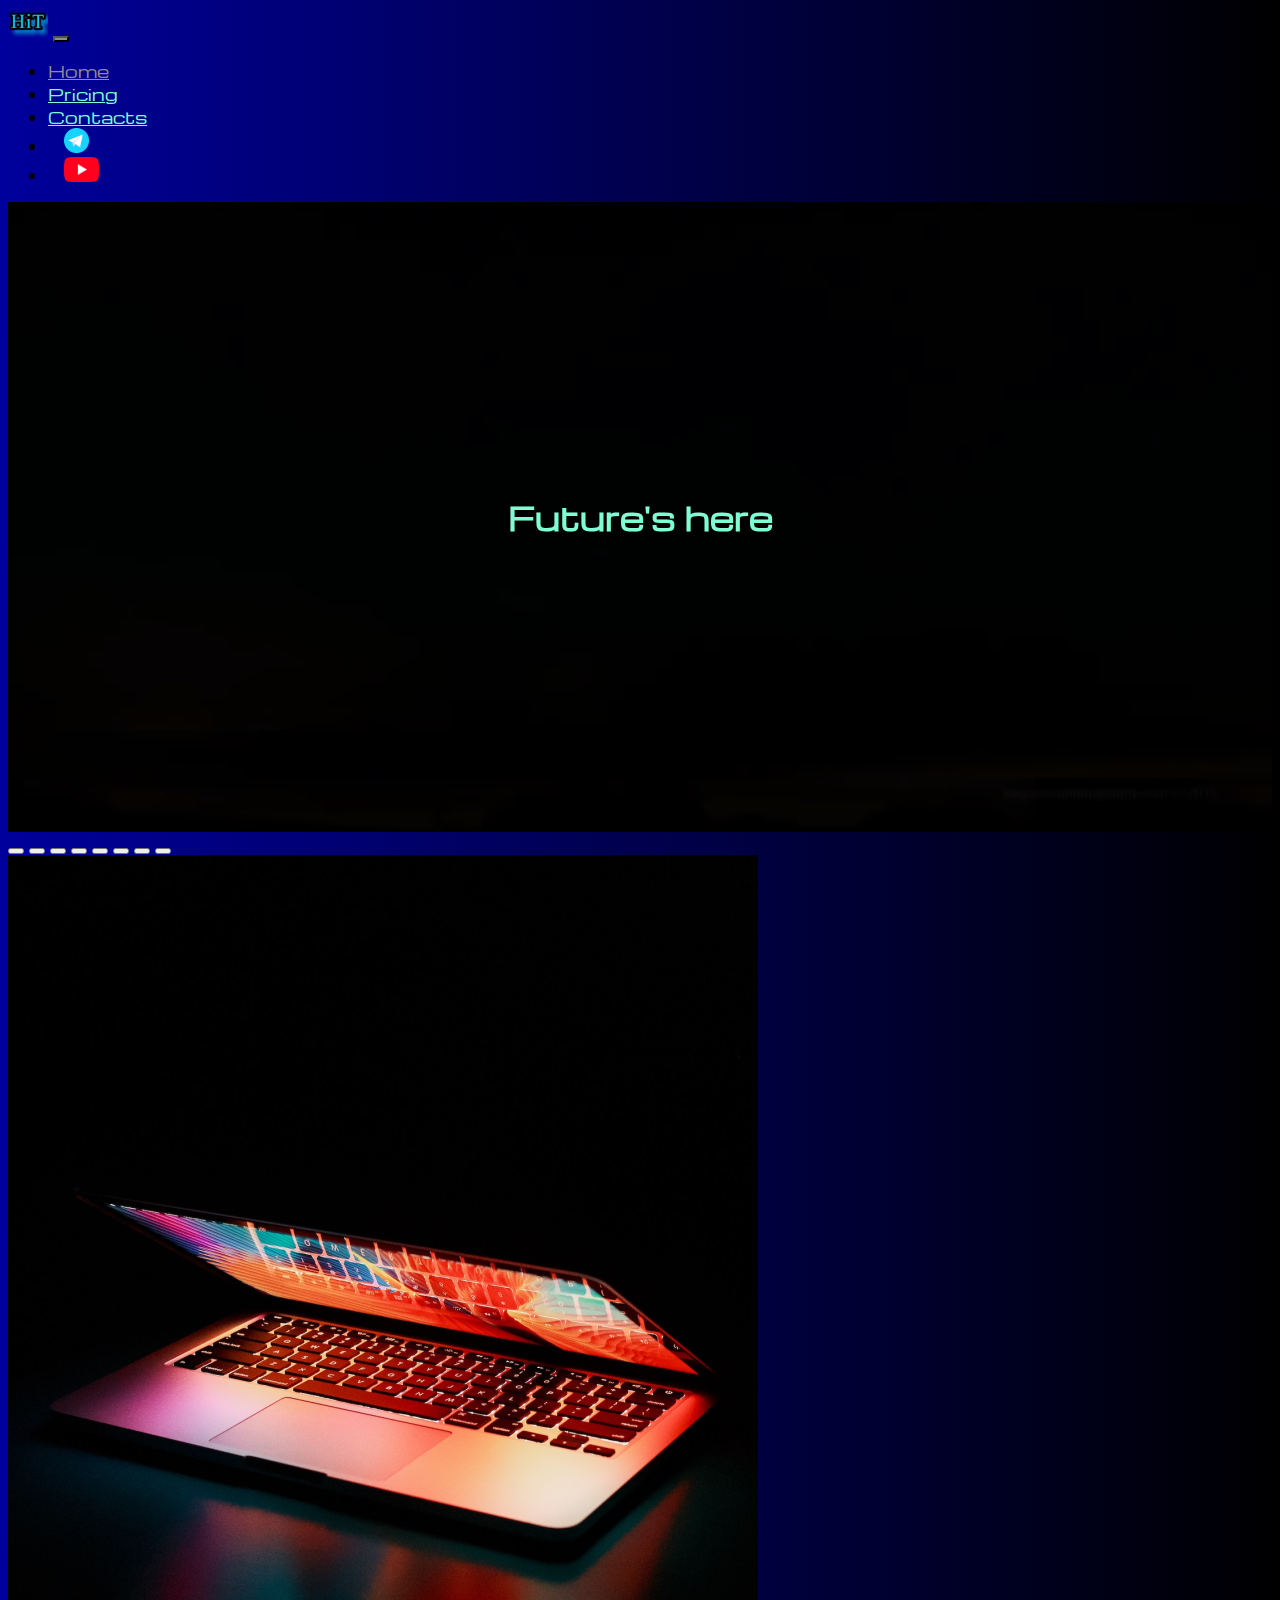
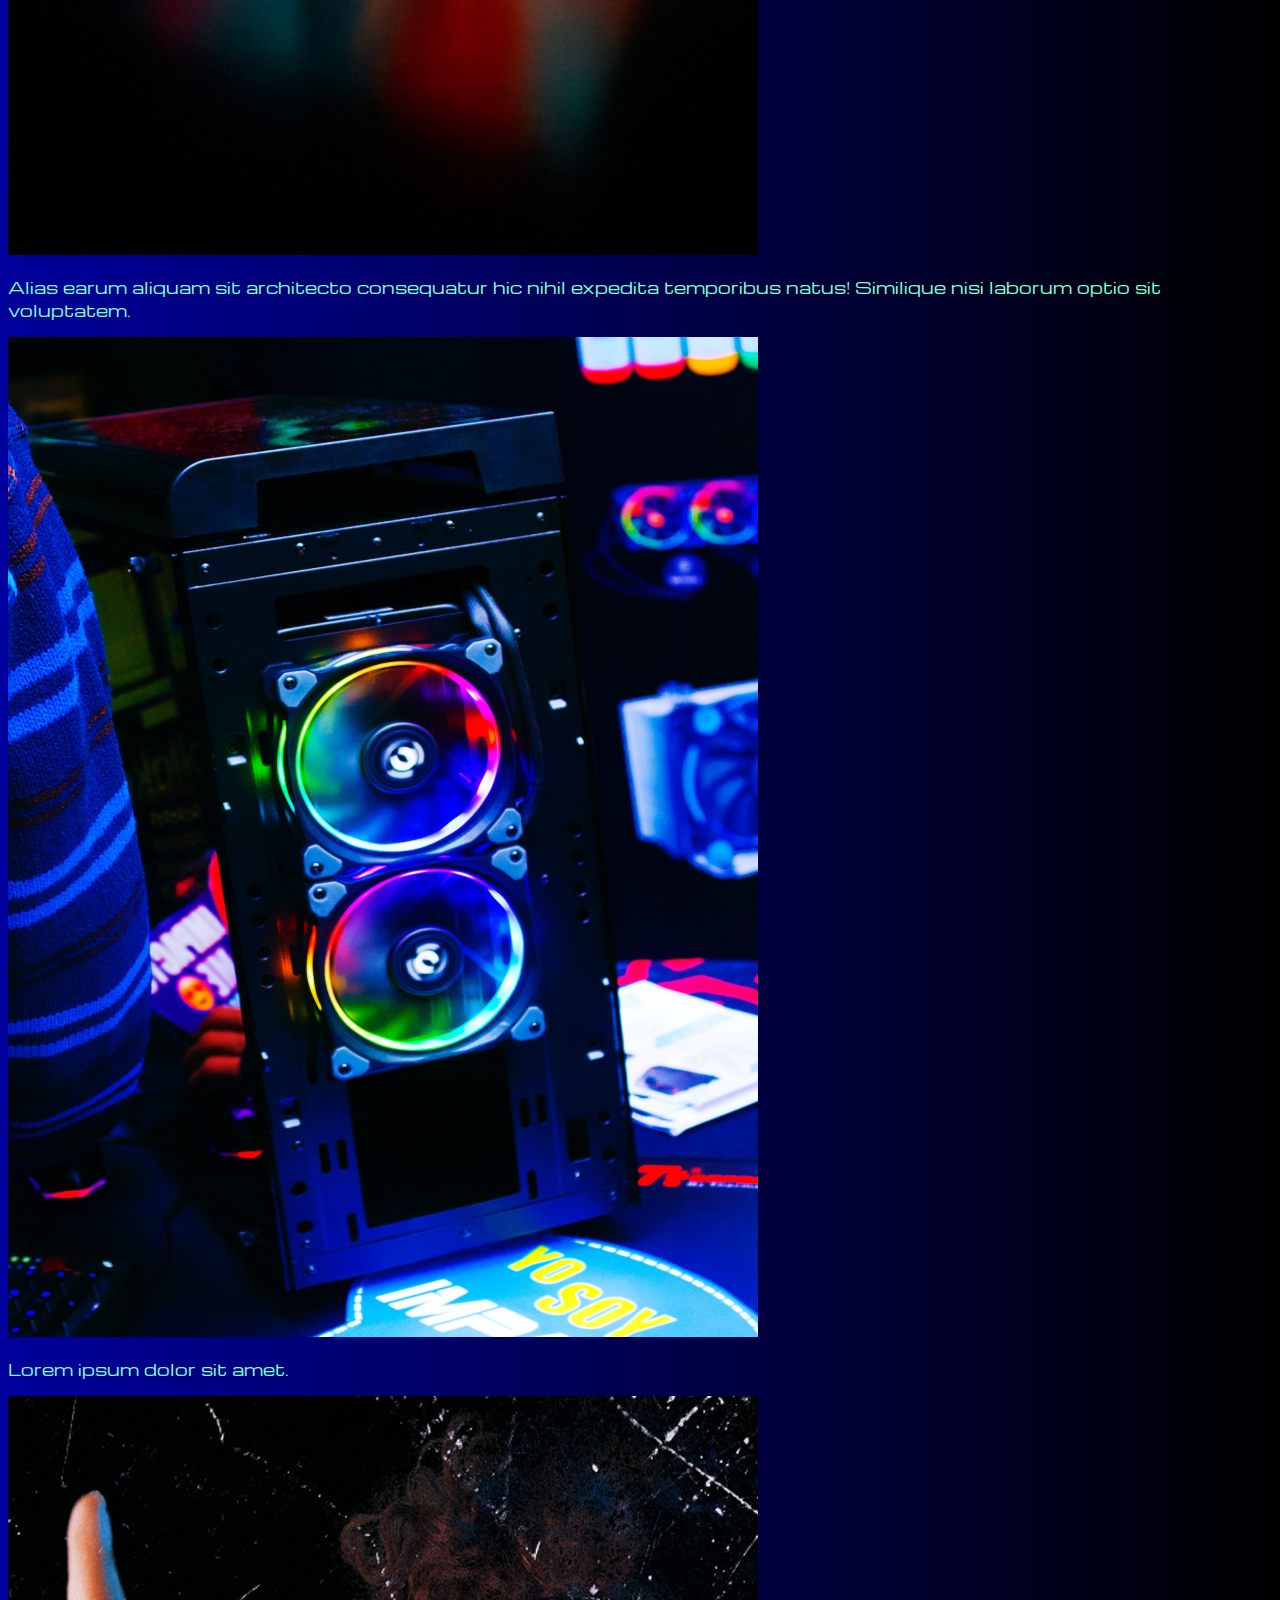
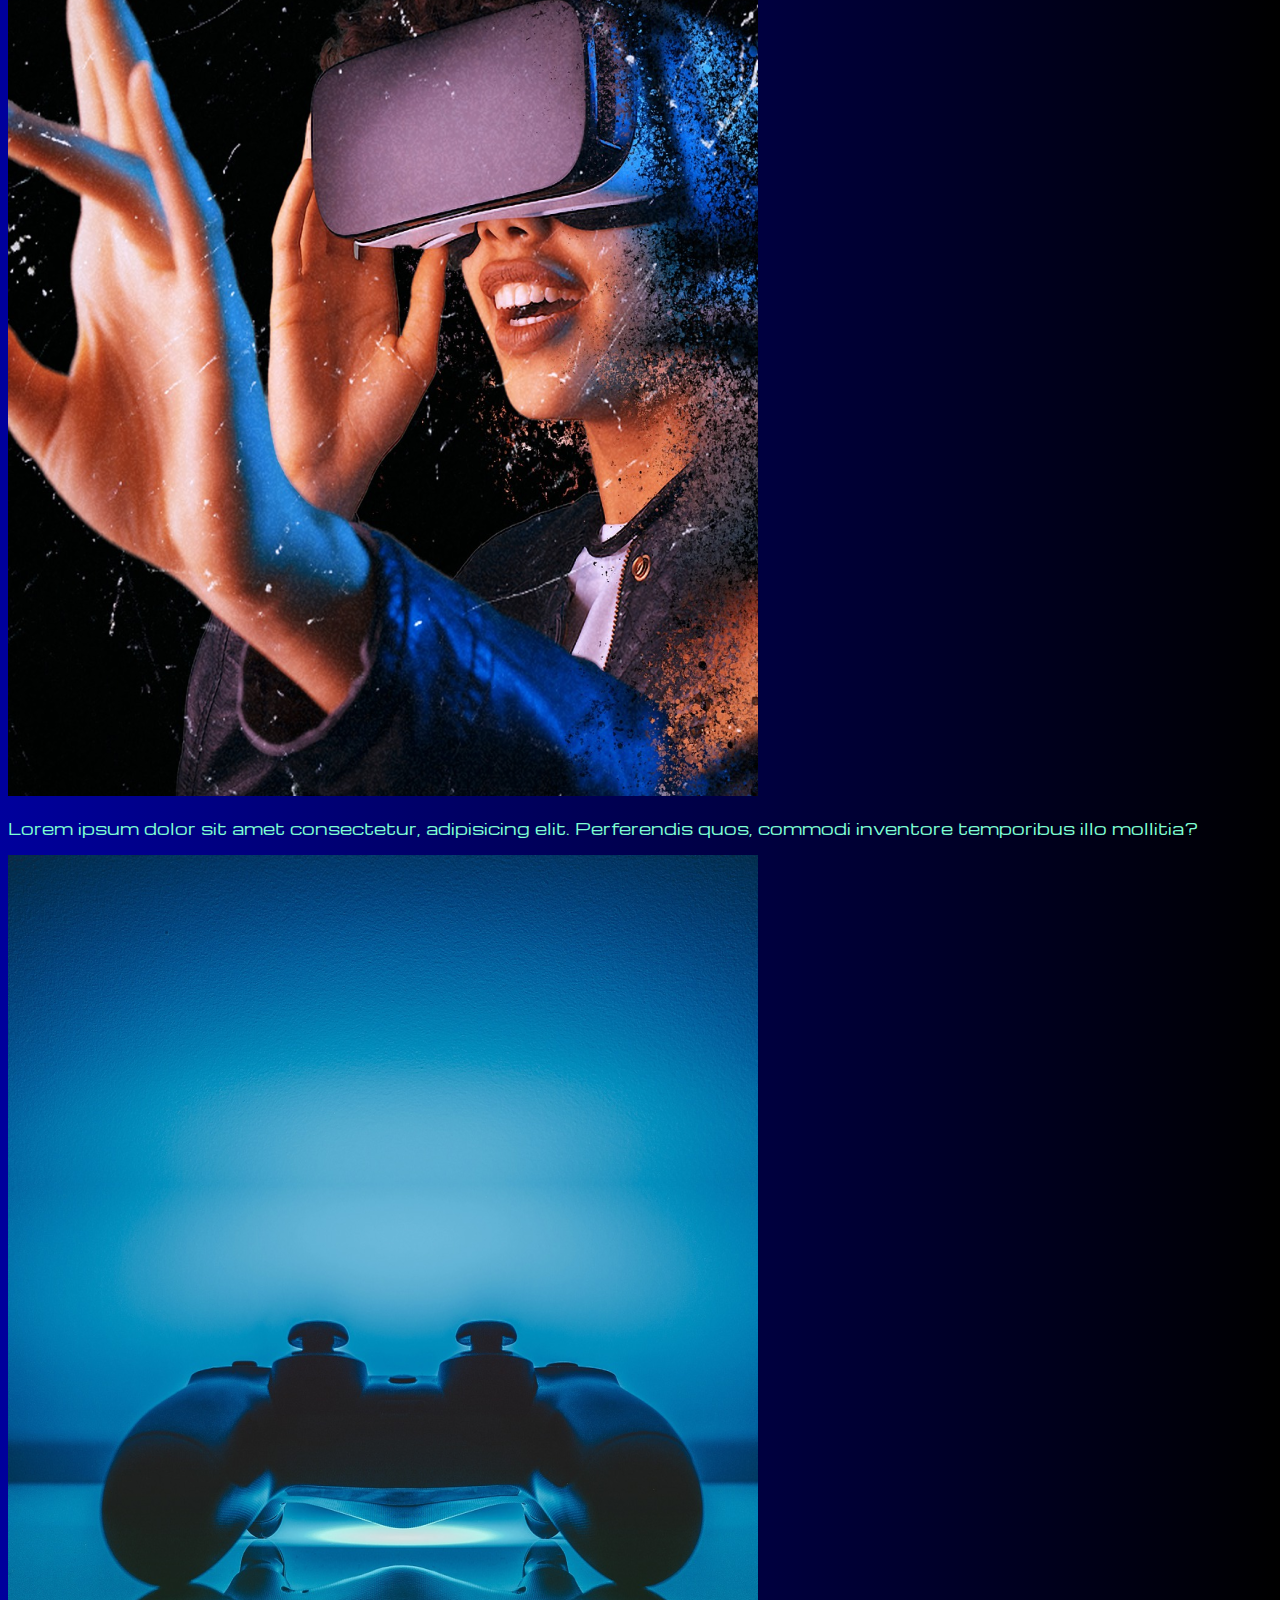
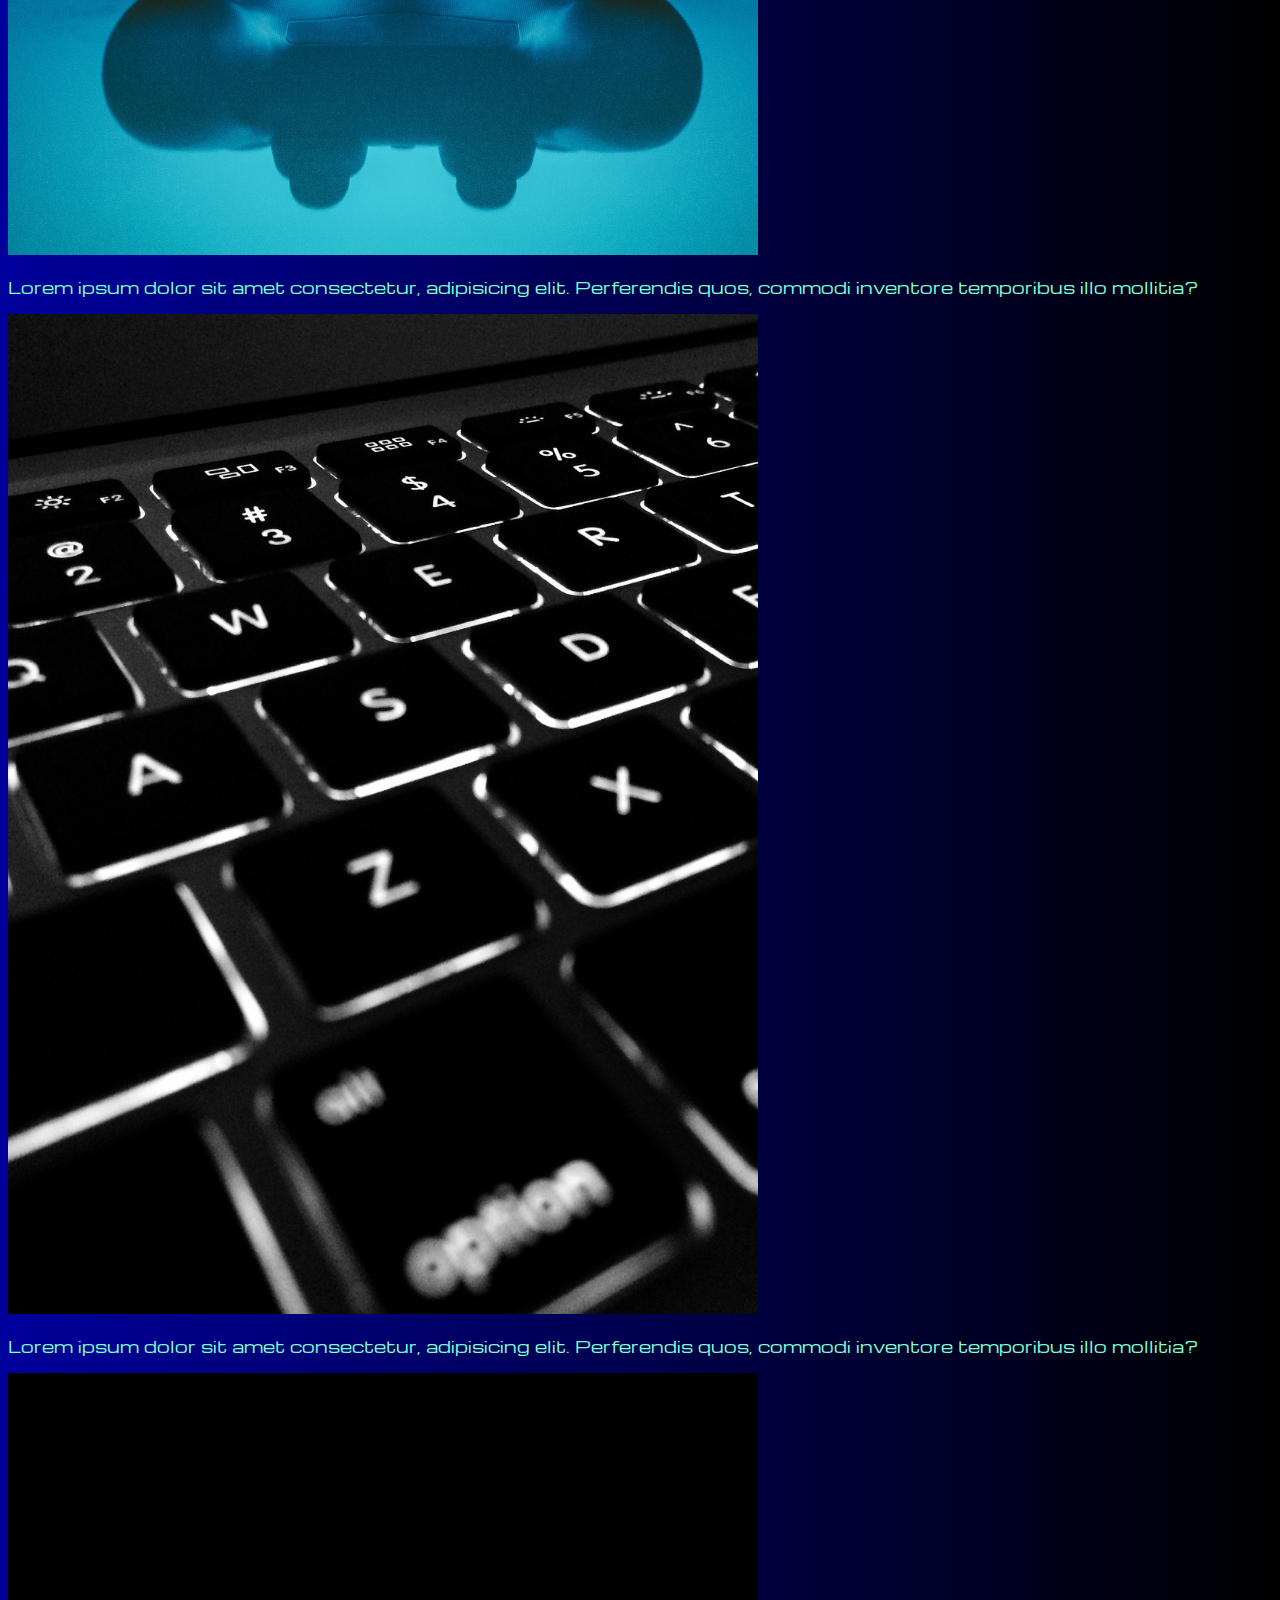
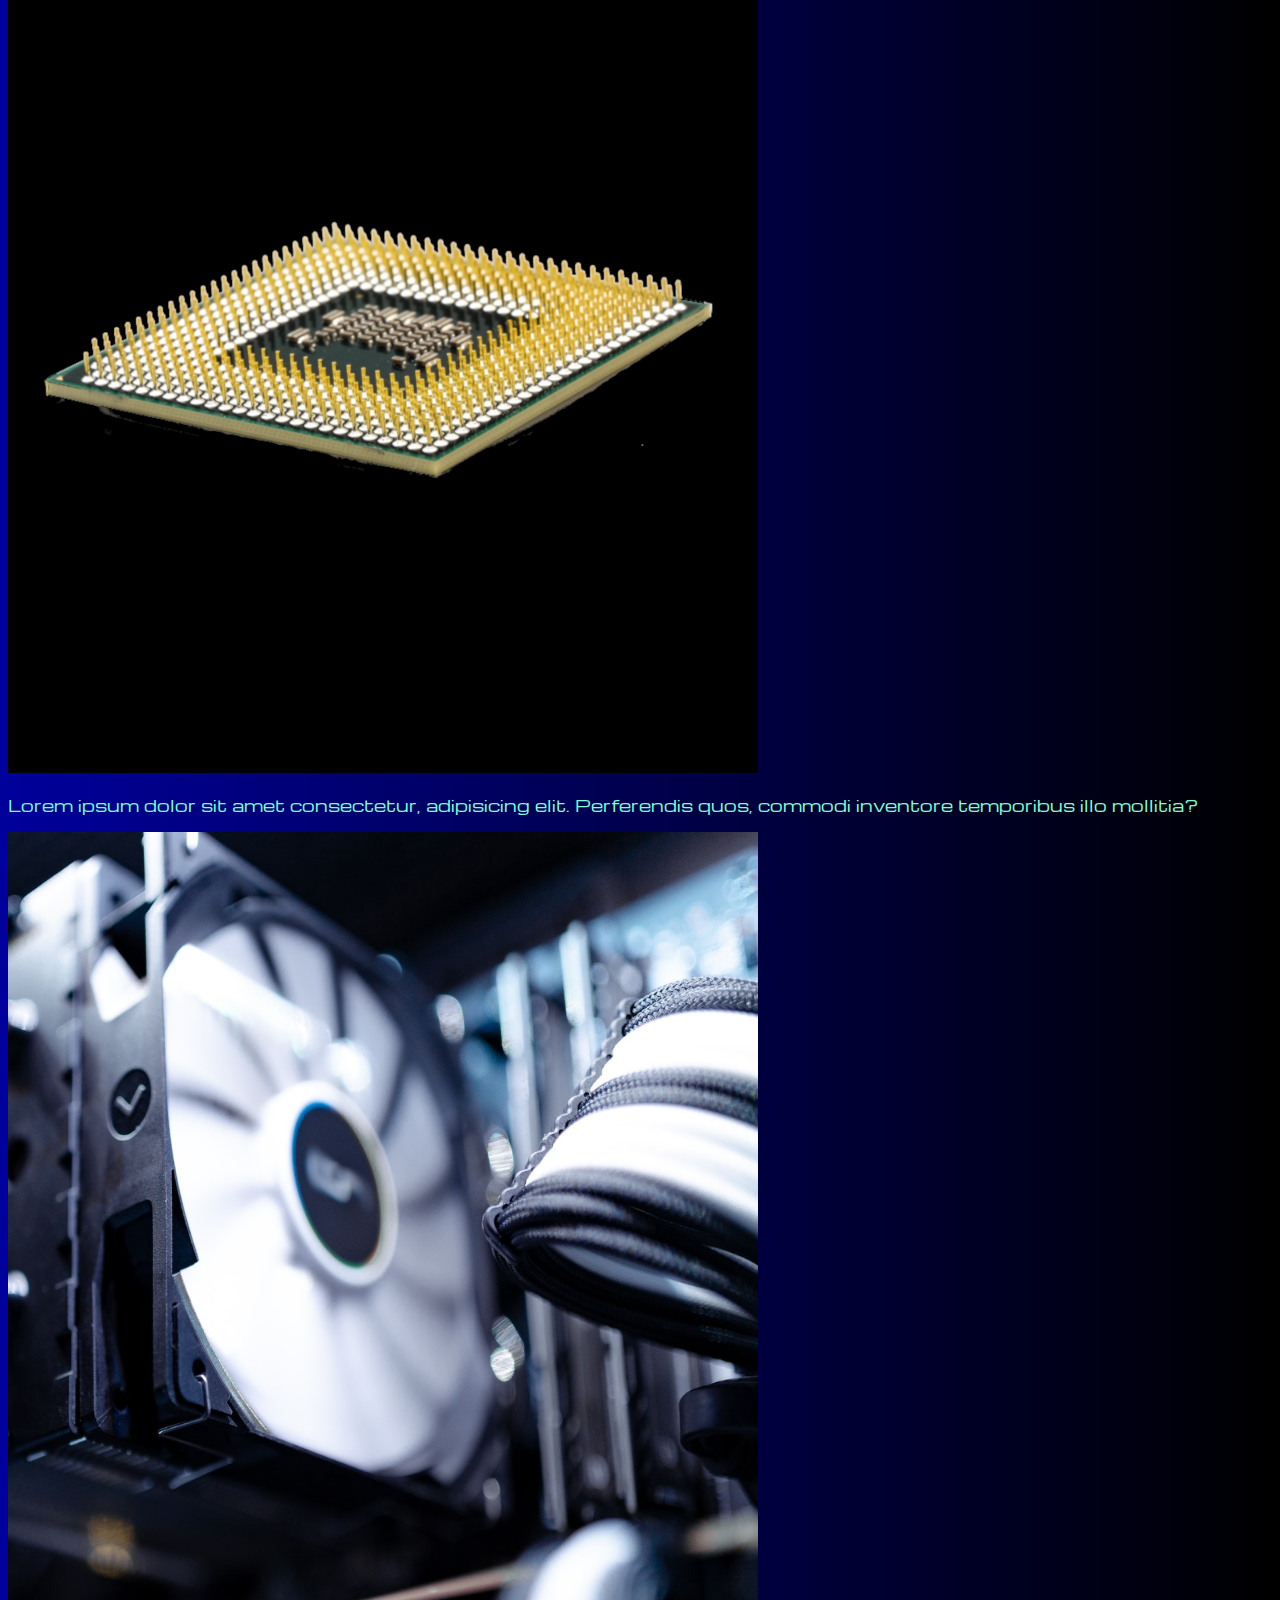
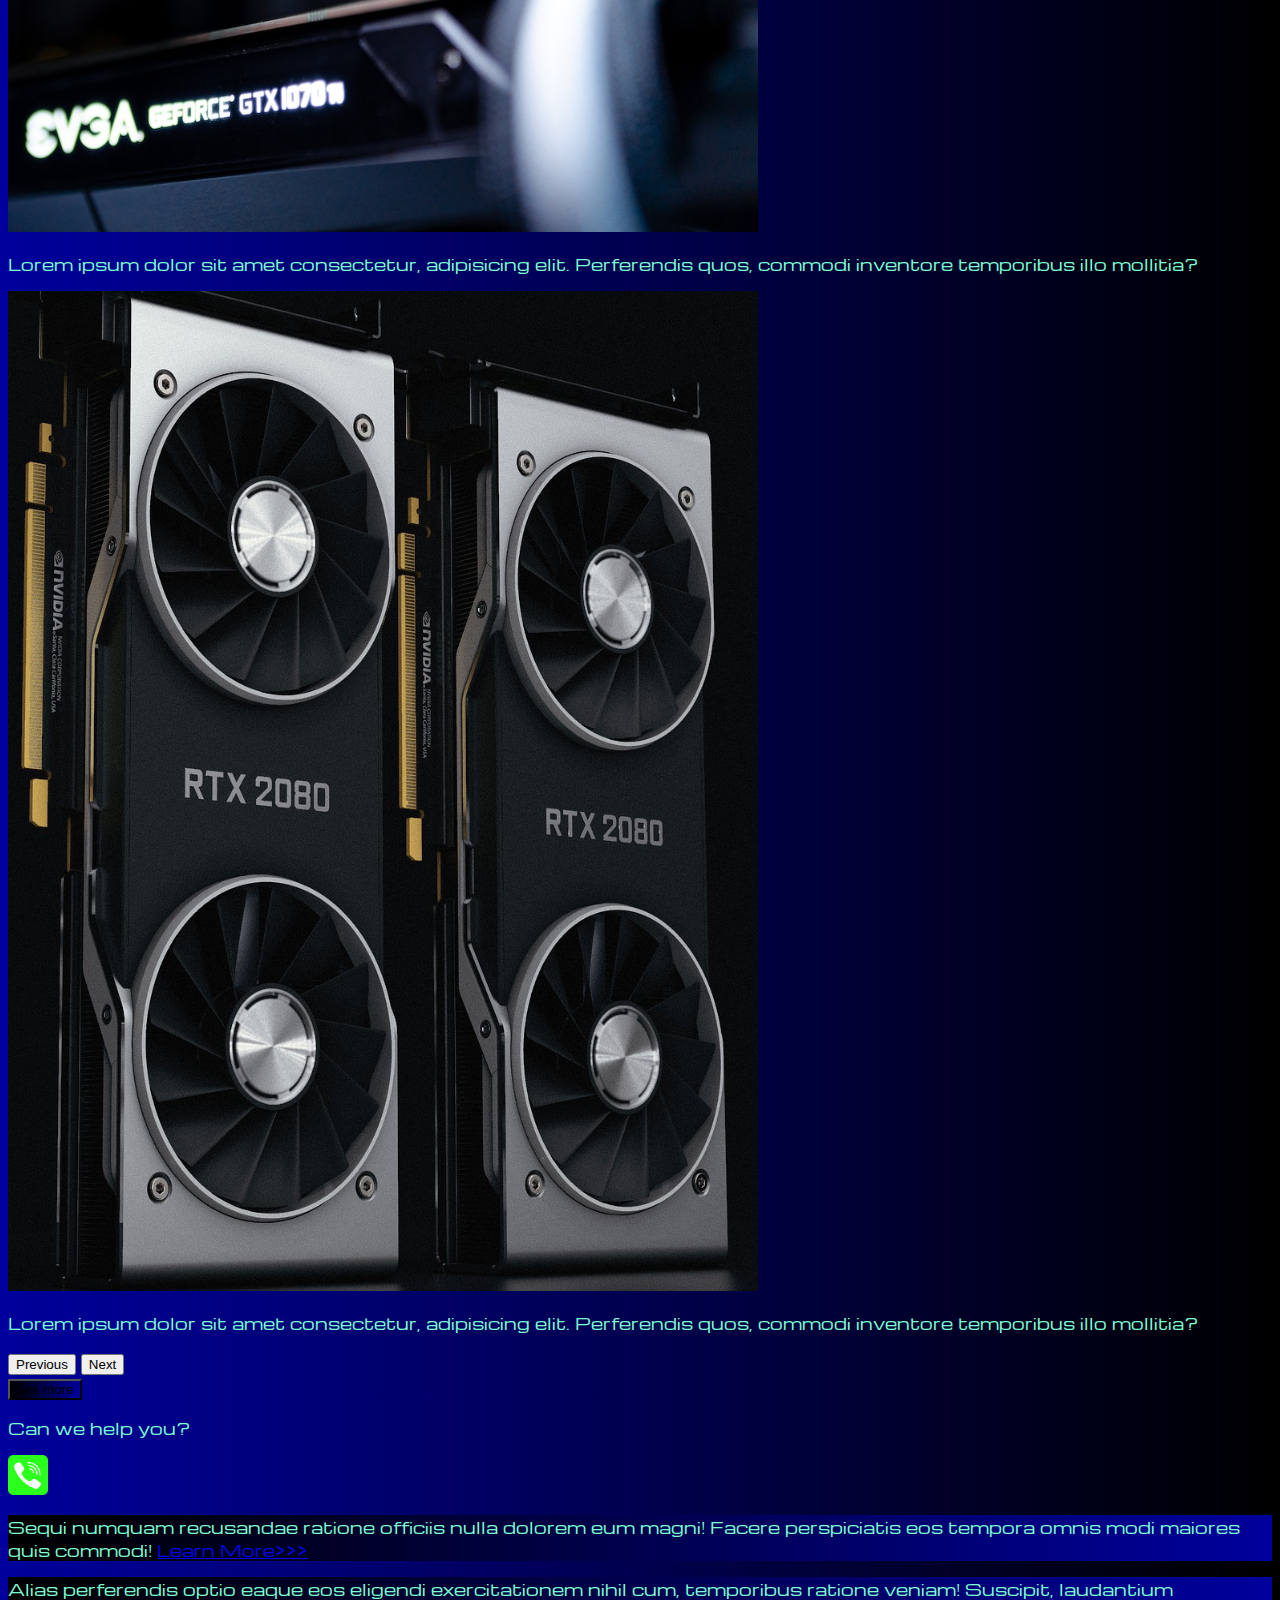
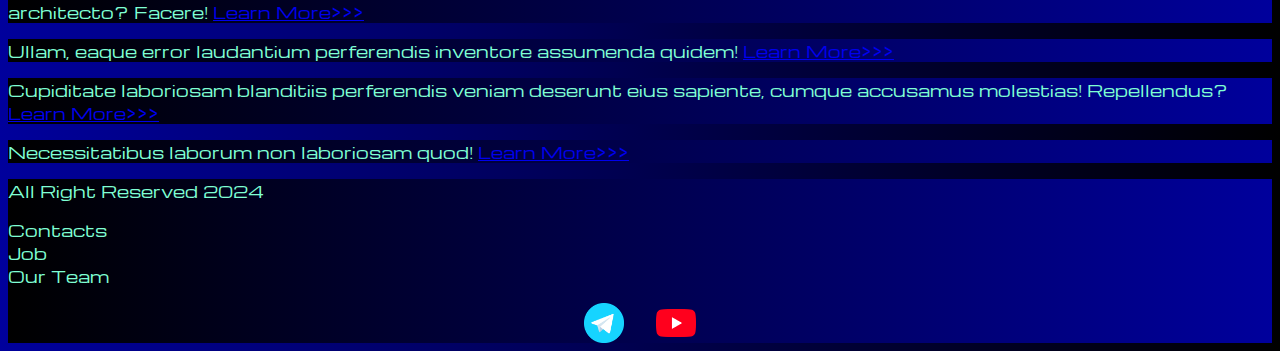
==== index.html @ b103e1ee "Add files via upload" ====
<!DOCTYPE html>
<html lang="en">

<head>
  <meta charset="UTF-8">
  <meta http-equiv="X-UA-Compatible" content="IE=edge">
  <meta name="viewport" content="width=device-width, initial-scale=1.0">
  <link href="https://cdn.jsdelivr.net/npm/bootstrap@5.2.3/dist/css/bootstrap.min.css" rel="stylesheet"
    integrity="sha384-rbsA2VBKQhggwzxH7pPCaAqO46MgnOM80zW1RWuH61DGLwZJEdK2Kadq2F9CUG65" crossorigin="anonymous">
  <link rel="stylesheet" href="source/styles/mycss.css">
  <link rel="stylesheet" href="source/styles/bgvideo.css">
  <link rel="apple-touch-icon" sizes="180x180" href="source/files/HiT/apple-touch-icon.png">
  <link rel="icon" type="image/png" sizes="32x32" href="source/files/HiT/favicon-32x32.png">
  <link rel="icon" type="image/png" sizes="16x16" href="source/files/HiT/favicon-16x16.png">
  <link rel="manifest" href="source/files/HiT/site.webmanifest">

  <title>HiT</title>
</head>

<body>
  <header>
    <nav class="navbar navbar-expand-lg navbar-light bg-dark">
      <div class="container-fluid">
        <a class="navbar-brand" href="/"><img src="source/files/logo.png" alt=""></a>
        <button class="navbar-toggler" type="button" data-bs-toggle="collapse" data-bs-target="#navbarNav"
          aria-controls="navbarNav" aria-expanded="false" aria-label="Toggle navigation">
          <span class="navbar-toggler-icon"></span>
        </button>
        <div class="collapse navbar-collapse" id="navbarNav">
          <ul class="navbar-nav">
            <li class="nav-item">
              <a class="nav-link active" aria-current="page" href="/">Home</a>
            </li>
            <li class="nav-item">
              <a class="nav-link" href="pricing.html">Pricing</a>
            </li>
            <li class="nav-item">
              <a class="nav-link" href="pricing.html">Contacts</a>
            </li>
            <li class="nav-item">
              <a class="nav-link" href="pricing.html">
                <img style="width: 25px; margin-inline: 1em;" src="source/images/tg.png" alt="">
              </a>
            </li>
            <li class="nav-item">
              <a class="nav-link" href="pricing.html">
                <img style="width: 35px; margin-inline: 1em;" src="source/images/yt.png" alt="">
              </a>
            </li>
          </ul>
        </div>
      </div>
    </nav>
  </header>

  <section>
    <div class="bgvideo">
      <video src="source/files/Красивые и душевные видео ролики Потрясающе видео звездного неба и природы в ускоренной съемке Обрез.mp4" type="video/mp4" autoplay muted loop></video>
      <div class="effect"></div>
      <div class="video-text">
        <h1>Future's here</h1>
      </div>
    </div>

    <div class="container-fluid mt-4">
      <div class="container">
        <div class="row">
          <div class="col-lg-1">
          </div>
          <div class="col-lg-8 col-md-12">
            <div class="row">
              <div id="carouselExampleIndicators" class="carousel slide" data-bs-ride="carousel">
                <div class="carousel-indicators">
                  <button type="button" data-bs-target="#carouselExampleIndicators" data-bs-slide-to="0" class="active"
                    aria-current="true" aria-label="Slide 1"></button>
                  <button type="button" data-bs-target="#carouselExampleIndicators" data-bs-slide-to="1"
                    aria-label="Slide 2"></button>
                  <button type="button" data-bs-target="#carouselExampleIndicators" data-bs-slide-to="2"
                    aria-label="Slide 3"></button>
                  <button type="button" data-bs-target="#carouselExampleIndicators" data-bs-slide-to="3"
                    aria-label="Slide 4"></button>
                  <button type="button" data-bs-target="#carouselExampleIndicators" data-bs-slide-to="4"
                    aria-label="Slide 5"></button>
                  <button type="button" data-bs-target="#carouselExampleIndicators" data-bs-slide-to="5"
                    aria-label="Slide 6"></button>
                  <button type="button" data-bs-target="#carouselExampleIndicators" data-bs-slide-to="6"
                    aria-label="Slide 7"></button>
                  <button type="button" data-bs-target="#carouselExampleIndicators" data-bs-slide-to="7"
                    aria-label="Slide 8"></button>
                </div>
                <div class="carousel-inner">
                  <div class="carousel-item active">
                    <div class="d-block w-100">
                      <div class="row">
                        <div class="col-lg-6 col-md-6">
                          <img src="source/images/laptop.png" class="w-100" alt="">
                        </div>
                        <div class="col-lg-6 col-md-6 slide-text">
                          <p>Alias earum aliquam sit architecto consequatur hic nihil expedita temporibus natus!
                            Similique nisi laborum optio sit voluptatem.</p>
                        </div>
                      </div>
                    </div>
                  </div>
                  <div class="carousel-item">
                    <div class="d-block w-100">
                      <div class="row">
                        <div class="col-lg-6 col-md-6">
                          <img src="source/images/gaming pc.png" class="w-100" alt="">
                        </div>
                        <div class="col-lg-6 col-md-6 slide-text">
                          <p>Lorem ipsum dolor sit amet.</p>
                        </div>
                      </div>
                    </div>
                  </div>
                  <div class="carousel-item">
                    <div class="d-block w-100">
                      <div class="row">
                        <div class="col-lg-6 col-md-6">
                          <img src="source/images/vr.png" class="w-100" alt="">
                        </div>
                        <div class="col-lg-6 col-md-6 slide-text">
                          <p>Lorem ipsum dolor sit amet consectetur, adipisicing elit. Perferendis quos, commodi
                            inventore temporibus illo mollitia?</p>
                        </div>
                      </div>
                    </div>
                  </div>
                  <div class="carousel-item">
                    <div class="d-block w-100">
                      <div class="row">
                        <div class="col-lg-6 col-md-6">
                          <img src="source/images/controller.png" class="w-100" alt="">
                        </div>
                        <div class="col-lg-6 col-md-6 slide-text">
                          <p>Lorem ipsum dolor sit amet consectetur, adipisicing elit. Perferendis quos, commodi
                            inventore temporibus illo mollitia?</p>
                        </div>
                      </div>
                    </div>
                  </div>
                  <div class="carousel-item">
                    <div class="d-block w-100">
                      <div class="row">
                        <div class="col-lg-6 col-md-6">
                          <img src="source/images/acc.png" class="w-100" alt="">
                        </div>
                        <div class="col-lg-6 col-md-6 slide-text">
                          <p>Lorem ipsum dolor sit amet consectetur, adipisicing elit. Perferendis quos, commodi
                            inventore temporibus illo mollitia?</p>
                        </div>
                      </div>
                    </div>
                  </div>
                  <div class="carousel-item">
                    <div class="d-block w-100">
                      <div class="row">
                        <div class="col-lg-6 col-md-6">
                          <img src="source/images/cpu.png" class="w-100" alt="">
                        </div>
                        <div class="col-lg-6 col-md-6 slide-text">
                          <p>Lorem ipsum dolor sit amet consectetur, adipisicing elit. Perferendis quos, commodi
                            inventore temporibus illo mollitia?</p>
                        </div>
                      </div>
                    </div>
                  </div>
                  <div class="carousel-item">
                    <div class="d-block w-100">
                      <div class="row">
                        <div class="col-lg-6 col-md-6">
                          <img src="source/images/other.png" class="w-100" alt="">
                        </div>
                        <div class="col-lg-6 col-md-6 slide-text">
                          <p>Lorem ipsum dolor sit amet consectetur, adipisicing elit. Perferendis quos, commodi
                            inventore temporibus illo mollitia?</p>
                        </div>
                      </div>
                    </div>
                  </div>
                  <div class="carousel-item">
                    <div class="d-block w-100">
                      <div class="row">
                        <div class="col-lg-6 col-md-6">
                          <img src="source/images/gpu.png" class="w-100" alt="">
                        </div>
                        <div class="col-lg-6 col-md-6 slide-text">
                          <p>Lorem ipsum dolor sit amet consectetur, adipisicing elit. Perferendis quos, commodi
                            inventore temporibus illo mollitia?</p>
                        </div>
                      </div>
                    </div>
                  </div>
                </div>
                <button class="carousel-control-prev" type="button" data-bs-target="#carouselExampleIndicators"
                  data-bs-slide="prev">
                  <span class="carousel-control-prev-icon" aria-hidden="true"></span>
                  <span class="visually-hidden">Previous</span>
                </button>
                <button class="carousel-control-next" type="button" data-bs-target="#carouselExampleIndicators"
                  data-bs-slide="next">
                  <span class="carousel-control-next-icon" aria-hidden="true"></span>
                  <span class="visually-hidden">Next</span>
                </button>
              </div>
              <div class="col-lg-12 col-md-12 text-center mt-4">
                <button type="button" class="btn btn-outline-primary btn-lg my-4">See more</button>
              </div>
              <div class="col-lg-12 col-md-12 text-center mt-4">
                <p>Can we help you?</p>
              </div>
              <div class="col-lg-12 col-md-12 text-center">
                <img class="call-anim" style="width: 40px;" src="source/images/phone.png" alt="">
              </div>
            </div>
          </div>
          <div class="col-lg-3 col-md-12">
            <div class="row px-2">
              <div class="col-lg-12 sidebar my-4">
                <p>Sequi numquam recusandae ratione officiis nulla dolorem eum magni! Facere perspiciatis eos tempora
                  omnis modi maiores quis commodi! <a href="#">Learn More>>></a></p>
              </div>
              <div class="col-lg-12 sidebar my-4">
                <p>Alias perferendis optio eaque eos eligendi exercitationem nihil cum, temporibus ratione veniam!
                  Suscipit, laudantium architecto? Facere! <a href="#">Learn More>>></a></p>
              </div>
              <div class="col-lg-12 sidebar my-4">
                <p>Ullam, eaque error laudantium perferendis inventore assumenda quidem! <a href="#">Learn More>>></a>
                </p>
              </div>
              <div class="col-lg-12 sidebar my-4">
                <p>Cupiditate laboriosam blanditiis perferendis veniam deserunt eius sapiente, cumque accusamus
                  molestias! Repellendus? <a href="#">Learn More>>></a></p>
              </div>
              <div class="col-lg-12 sidebar my-4">
                <p>Necessitatibus laborum non laboriosam quod! <a href="#">Learn More>>></a></p>
              </div>
            </div>
          </div>
        </div>
      </div>
    </div>
  </section>

  <footer class="mt-4">
    <div class="container-fluid">
      <div class="row">
        <div class="col-lg-4 col-md-12 footer-text text-center">
          <p>All Right Reserved 2024</p>
        </div>
        <div class="col-lg-4 col-md-12 footer-text text-center">
          <p>Contacts<br>Job<br>Our Team</p>
        </div>
        <div class="col-lg-4 col-md-12 media-links">
          <img style="width: 40px; margin-inline: 1em;" src="source/images/tg.png" alt="">
          <img style="width: 40px; margin-inline: 1em;" src="source/images/yt.png" alt="">
        </div>
      </div>
    </div>
  </footer>


  <script src="https://cdn.jsdelivr.net/npm/bootstrap@5.2.3/dist/js/bootstrap.bundle.min.js"
    integrity="sha384-kenU1KFdBIe4zVF0s0G1M5b4hcpxyD9F7jL+jjXkk+Q2h455rYXK/7HAuoJl+0I4"
    crossorigin="anonymous"></script>

</body>

</html>
---- source/styles/mycss.css ----
@import url('https://fonts.googleapis.com/css?family=Michroma&display=swap');

body {
    font-family: Michroma, serif;
    background: linear-gradient(90deg, #00009c 0%, #000000 100%)
}

p {
    color: aquamarine;

}

.nav-link {
    color: aquamarine;
}

.navbar-nav .nav-link.active {
    color: rgb(143,142,142);
}

.navbar-brand img {
    width: 40px;
}

.navbar-toggler {
    background-color: rgb(143,142,142);
}

.sidebar {
    color: aquamarine;
    background: linear-gradient(270deg, #00009c 0%, #000000 100%);

}

.card {
    color: aquamarine;
    background: linear-gradient(270deg, #00009c 0%, #000000 100%);
}

.card a {
    text-decoration: none;
    color: aquamarine;
}

.slide-text,
.footer-text {
    color: aquamarine;
    margin: auto auto;
}

footer,
.btn-outline-primary {
    background: linear-gradient(270deg, #00009c 0%, #000000 100%);

}

.media-links {
    display: flex;
    justify-content: center;
    align-items: center;
}

.call-anim {
    animation: call 2s ease 0s infinite normal forwards;
}

@keyframes call {
	0%,
	100% {
		transform: translateX(0%);
		transform-origin: 50% 50%;
	}

	15% {
		transform: translateX(-30px) rotate(-6deg);
	}

	30% {
		transform: translateX(15px) rotate(6deg);
	}

	45% {
		transform: translateX(-15px) rotate(-3.6deg);
	}

	60% {
		transform: translateX(9px) rotate(2.4deg);
	}

	75% {
		transform: translateX(-6px) rotate(-1.2deg);
	}
}

@media (max-width:755px) {
    .carousel-indicators {
        display: none;
    }
}
---- source/styles/bgvideo.css ----
.bgvideo {
    height: 70vh;
    width: 100%;
    position: relative;
    display: flex;
    justify-content: center;
    align-items: center;
}

.bgvideo video {
    height: 70vh;
    width: 100%;
    position: absolute;
    top: 0;
    left: 0;
    object-fit: cover;
    z-index: 1;
}

.effect {
    height: 70vh;
    width: 100%;
    position: absolute;
    top: 0;
    left: 0;
    object-fit: cover;
    z-index: 2;
    background-color: rgba(0, 0, 0, 0.322);
}

.video-text {
    color: aquamarine;
    z-index: 2;
}
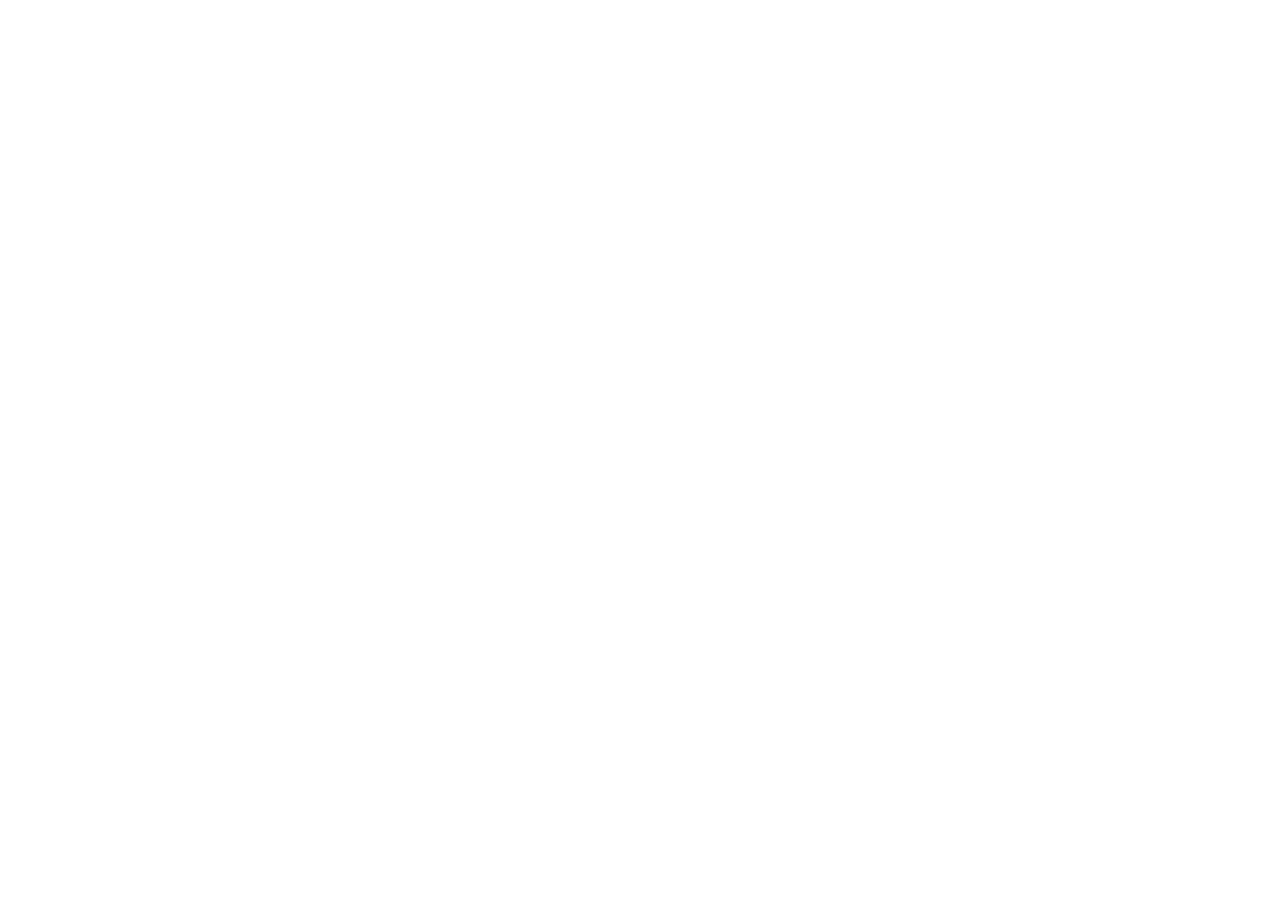
==== commit 18da7756: "changeMAin" ====
--- a/index.html
+++ b/index.html
@@ -1,4 +1,4 @@
-<!DOCTYPE html>
+<!-- <!DOCTYPE html>
 <html lang="en">
 
 <head>
@@ -267,4 +267,4 @@
 
 </body>
 
-</html>+</html> -->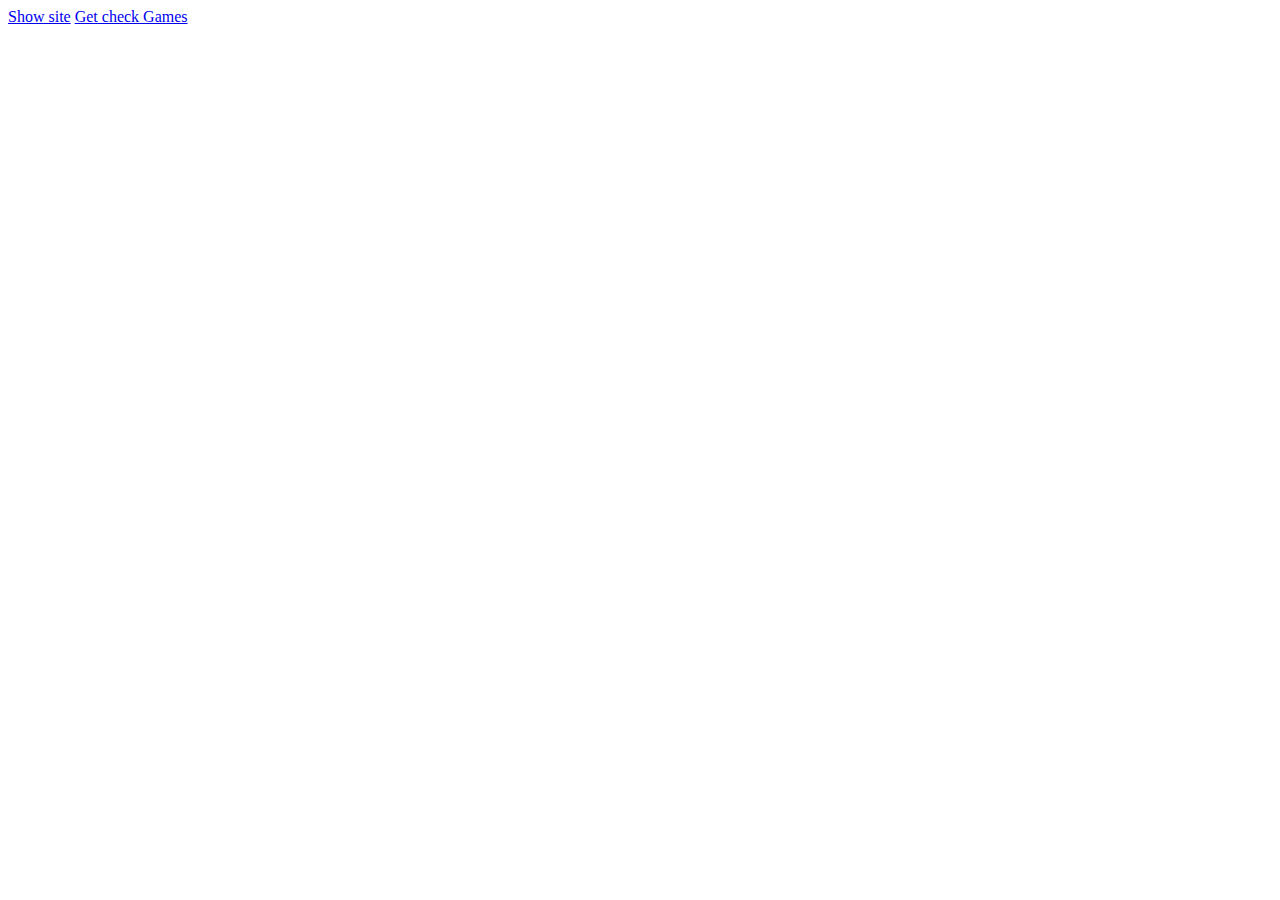
==== commit fcc42b25: "change" ====
--- a/index.html
+++ b/index.html
@@ -1,270 +1,9 @@
-<!-- <!DOCTYPE html>
+<!DOCTYPE html>
 <html lang="en">
 
-<head>
-  <meta charset="UTF-8">
-  <meta http-equiv="X-UA-Compatible" content="IE=edge">
-  <meta name="viewport" content="width=device-width, initial-scale=1.0">
-  <link href="https://cdn.jsdelivr.net/npm/bootstrap@5.2.3/dist/css/bootstrap.min.css" rel="stylesheet"
-    integrity="sha384-rbsA2VBKQhggwzxH7pPCaAqO46MgnOM80zW1RWuH61DGLwZJEdK2Kadq2F9CUG65" crossorigin="anonymous">
-  <link rel="stylesheet" href="source/styles/mycss.css">
-  <link rel="stylesheet" href="source/styles/bgvideo.css">
-  <link rel="apple-touch-icon" sizes="180x180" href="source/files/HiT/apple-touch-icon.png">
-  <link rel="icon" type="image/png" sizes="32x32" href="source/files/HiT/favicon-32x32.png">
-  <link rel="icon" type="image/png" sizes="16x16" href="source/files/HiT/favicon-16x16.png">
-  <link rel="manifest" href="source/files/HiT/site.webmanifest">
-
-  <title>HiT</title>
-</head>
-
+<head></head>
 <body>
-  <header>
-    <nav class="navbar navbar-expand-lg navbar-light bg-dark">
-      <div class="container-fluid">
-        <a class="navbar-brand" href="/"><img src="source/files/logo.png" alt=""></a>
-        <button class="navbar-toggler" type="button" data-bs-toggle="collapse" data-bs-target="#navbarNav"
-          aria-controls="navbarNav" aria-expanded="false" aria-label="Toggle navigation">
-          <span class="navbar-toggler-icon"></span>
-        </button>
-        <div class="collapse navbar-collapse" id="navbarNav">
-          <ul class="navbar-nav">
-            <li class="nav-item">
-              <a class="nav-link active" aria-current="page" href="/">Home</a>
-            </li>
-            <li class="nav-item">
-              <a class="nav-link" href="pricing.html">Pricing</a>
-            </li>
-            <li class="nav-item">
-              <a class="nav-link" href="pricing.html">Contacts</a>
-            </li>
-            <li class="nav-item">
-              <a class="nav-link" href="pricing.html">
-                <img style="width: 25px; margin-inline: 1em;" src="source/images/tg.png" alt="">
-              </a>
-            </li>
-            <li class="nav-item">
-              <a class="nav-link" href="pricing.html">
-                <img style="width: 35px; margin-inline: 1em;" src="source/images/yt.png" alt="">
-              </a>
-            </li>
-          </ul>
-        </div>
-      </div>
-    </nav>
-  </header>
-
-  <section>
-    <div class="bgvideo">
-      <video src="source/files/Красивые и душевные видео ролики Потрясающе видео звездного неба и природы в ускоренной съемке Обрез.mp4" type="video/mp4" autoplay muted loop></video>
-      <div class="effect"></div>
-      <div class="video-text">
-        <h1>Future's here</h1>
-      </div>
-    </div>
-
-    <div class="container-fluid mt-4">
-      <div class="container">
-        <div class="row">
-          <div class="col-lg-1">
-          </div>
-          <div class="col-lg-8 col-md-12">
-            <div class="row">
-              <div id="carouselExampleIndicators" class="carousel slide" data-bs-ride="carousel">
-                <div class="carousel-indicators">
-                  <button type="button" data-bs-target="#carouselExampleIndicators" data-bs-slide-to="0" class="active"
-                    aria-current="true" aria-label="Slide 1"></button>
-                  <button type="button" data-bs-target="#carouselExampleIndicators" data-bs-slide-to="1"
-                    aria-label="Slide 2"></button>
-                  <button type="button" data-bs-target="#carouselExampleIndicators" data-bs-slide-to="2"
-                    aria-label="Slide 3"></button>
-                  <button type="button" data-bs-target="#carouselExampleIndicators" data-bs-slide-to="3"
-                    aria-label="Slide 4"></button>
-                  <button type="button" data-bs-target="#carouselExampleIndicators" data-bs-slide-to="4"
-                    aria-label="Slide 5"></button>
-                  <button type="button" data-bs-target="#carouselExampleIndicators" data-bs-slide-to="5"
-                    aria-label="Slide 6"></button>
-                  <button type="button" data-bs-target="#carouselExampleIndicators" data-bs-slide-to="6"
-                    aria-label="Slide 7"></button>
-                  <button type="button" data-bs-target="#carouselExampleIndicators" data-bs-slide-to="7"
-                    aria-label="Slide 8"></button>
-                </div>
-                <div class="carousel-inner">
-                  <div class="carousel-item active">
-                    <div class="d-block w-100">
-                      <div class="row">
-                        <div class="col-lg-6 col-md-6">
-                          <img src="source/images/laptop.png" class="w-100" alt="">
-                        </div>
-                        <div class="col-lg-6 col-md-6 slide-text">
-                          <p>Alias earum aliquam sit architecto consequatur hic nihil expedita temporibus natus!
-                            Similique nisi laborum optio sit voluptatem.</p>
-                        </div>
-                      </div>
-                    </div>
-                  </div>
-                  <div class="carousel-item">
-                    <div class="d-block w-100">
-                      <div class="row">
-                        <div class="col-lg-6 col-md-6">
-                          <img src="source/images/gaming pc.png" class="w-100" alt="">
-                        </div>
-                        <div class="col-lg-6 col-md-6 slide-text">
-                          <p>Lorem ipsum dolor sit amet.</p>
-                        </div>
-                      </div>
-                    </div>
-                  </div>
-                  <div class="carousel-item">
-                    <div class="d-block w-100">
-                      <div class="row">
-                        <div class="col-lg-6 col-md-6">
-                          <img src="source/images/vr.png" class="w-100" alt="">
-                        </div>
-                        <div class="col-lg-6 col-md-6 slide-text">
-                          <p>Lorem ipsum dolor sit amet consectetur, adipisicing elit. Perferendis quos, commodi
-                            inventore temporibus illo mollitia?</p>
-                        </div>
-                      </div>
-                    </div>
-                  </div>
-                  <div class="carousel-item">
-                    <div class="d-block w-100">
-                      <div class="row">
-                        <div class="col-lg-6 col-md-6">
-                          <img src="source/images/controller.png" class="w-100" alt="">
-                        </div>
-                        <div class="col-lg-6 col-md-6 slide-text">
-                          <p>Lorem ipsum dolor sit amet consectetur, adipisicing elit. Perferendis quos, commodi
-                            inventore temporibus illo mollitia?</p>
-                        </div>
-                      </div>
-                    </div>
-                  </div>
-                  <div class="carousel-item">
-                    <div class="d-block w-100">
-                      <div class="row">
-                        <div class="col-lg-6 col-md-6">
-                          <img src="source/images/acc.png" class="w-100" alt="">
-                        </div>
-                        <div class="col-lg-6 col-md-6 slide-text">
-                          <p>Lorem ipsum dolor sit amet consectetur, adipisicing elit. Perferendis quos, commodi
-                            inventore temporibus illo mollitia?</p>
-                        </div>
-                      </div>
-                    </div>
-                  </div>
-                  <div class="carousel-item">
-                    <div class="d-block w-100">
-                      <div class="row">
-                        <div class="col-lg-6 col-md-6">
-                          <img src="source/images/cpu.png" class="w-100" alt="">
-                        </div>
-                        <div class="col-lg-6 col-md-6 slide-text">
-                          <p>Lorem ipsum dolor sit amet consectetur, adipisicing elit. Perferendis quos, commodi
-                            inventore temporibus illo mollitia?</p>
-                        </div>
-                      </div>
-                    </div>
-                  </div>
-                  <div class="carousel-item">
-                    <div class="d-block w-100">
-                      <div class="row">
-                        <div class="col-lg-6 col-md-6">
-                          <img src="source/images/other.png" class="w-100" alt="">
-                        </div>
-                        <div class="col-lg-6 col-md-6 slide-text">
-                          <p>Lorem ipsum dolor sit amet consectetur, adipisicing elit. Perferendis quos, commodi
-                            inventore temporibus illo mollitia?</p>
-                        </div>
-                      </div>
-                    </div>
-                  </div>
-                  <div class="carousel-item">
-                    <div class="d-block w-100">
-                      <div class="row">
-                        <div class="col-lg-6 col-md-6">
-                          <img src="source/images/gpu.png" class="w-100" alt="">
-                        </div>
-                        <div class="col-lg-6 col-md-6 slide-text">
-                          <p>Lorem ipsum dolor sit amet consectetur, adipisicing elit. Perferendis quos, commodi
-                            inventore temporibus illo mollitia?</p>
-                        </div>
-                      </div>
-                    </div>
-                  </div>
-                </div>
-                <button class="carousel-control-prev" type="button" data-bs-target="#carouselExampleIndicators"
-                  data-bs-slide="prev">
-                  <span class="carousel-control-prev-icon" aria-hidden="true"></span>
-                  <span class="visually-hidden">Previous</span>
-                </button>
-                <button class="carousel-control-next" type="button" data-bs-target="#carouselExampleIndicators"
-                  data-bs-slide="next">
-                  <span class="carousel-control-next-icon" aria-hidden="true"></span>
-                  <span class="visually-hidden">Next</span>
-                </button>
-              </div>
-              <div class="col-lg-12 col-md-12 text-center mt-4">
-                <button type="button" class="btn btn-outline-primary btn-lg my-4">See more</button>
-              </div>
-              <div class="col-lg-12 col-md-12 text-center mt-4">
-                <p>Can we help you?</p>
-              </div>
-              <div class="col-lg-12 col-md-12 text-center">
-                <img class="call-anim" style="width: 40px;" src="source/images/phone.png" alt="">
-              </div>
-            </div>
-          </div>
-          <div class="col-lg-3 col-md-12">
-            <div class="row px-2">
-              <div class="col-lg-12 sidebar my-4">
-                <p>Sequi numquam recusandae ratione officiis nulla dolorem eum magni! Facere perspiciatis eos tempora
-                  omnis modi maiores quis commodi! <a href="#">Learn More>>></a></p>
-              </div>
-              <div class="col-lg-12 sidebar my-4">
-                <p>Alias perferendis optio eaque eos eligendi exercitationem nihil cum, temporibus ratione veniam!
-                  Suscipit, laudantium architecto? Facere! <a href="#">Learn More>>></a></p>
-              </div>
-              <div class="col-lg-12 sidebar my-4">
-                <p>Ullam, eaque error laudantium perferendis inventore assumenda quidem! <a href="#">Learn More>>></a>
-                </p>
-              </div>
-              <div class="col-lg-12 sidebar my-4">
-                <p>Cupiditate laboriosam blanditiis perferendis veniam deserunt eius sapiente, cumque accusamus
-                  molestias! Repellendus? <a href="#">Learn More>>></a></p>
-              </div>
-              <div class="col-lg-12 sidebar my-4">
-                <p>Necessitatibus laborum non laboriosam quod! <a href="#">Learn More>>></a></p>
-              </div>
-            </div>
-          </div>
-        </div>
-      </div>
-    </div>
-  </section>
-
-  <footer class="mt-4">
-    <div class="container-fluid">
-      <div class="row">
-        <div class="col-lg-4 col-md-12 footer-text text-center">
-          <p>All Right Reserved 2024</p>
-        </div>
-        <div class="col-lg-4 col-md-12 footer-text text-center">
-          <p>Contacts<br>Job<br>Our Team</p>
-        </div>
-        <div class="col-lg-4 col-md-12 media-links">
-          <img style="width: 40px; margin-inline: 1em;" src="source/images/tg.png" alt="">
-          <img style="width: 40px; margin-inline: 1em;" src="source/images/yt.png" alt="">
-        </div>
-      </div>
-    </div>
-  </footer>
-
-
-  <script src="https://cdn.jsdelivr.net/npm/bootstrap@5.2.3/dist/js/bootstrap.bundle.min.js"
-    integrity="sha384-kenU1KFdBIe4zVF0s0G1M5b4hcpxyD9F7jL+jjXkk+Q2h455rYXK/7HAuoJl+0I4"
-    crossorigin="anonymous"></script>
-
+  <a class="tst_site" href="tst.html">Show site</a>
+  <a class="tst_site" href="./CreateGame/index.html">Get check Games</a>
 </body>
-
-</html> -->+</html>